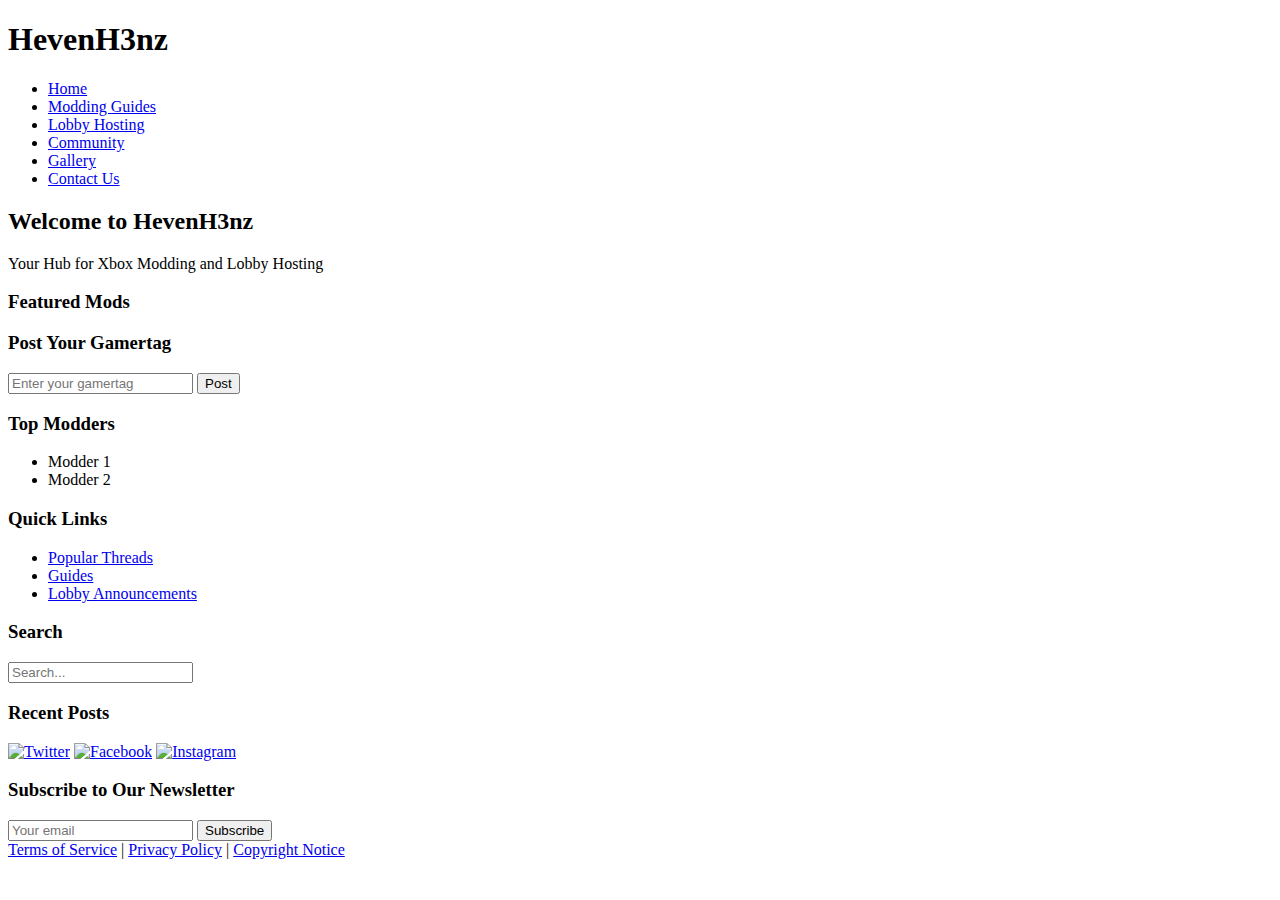
==== index.html @ a14fd726 "Create index.html" ====
<!DOCTYPE html>
<html lang="en">
<head>
    <meta charset="UTF-8">
    <meta name="viewport" content="width=device-width, initial-scale=1.0">
    <title>HevenH3nz - Xbox Modding Image Board</title>
    <link rel="stylesheet" href="styles.css">
</head>
<body>
    <header>
        <div class="logo">
            <h1>HevenH3nz</h1>
        </div>
    </header>
    <nav>
        <ul>
            <li><a href="#">Home</a></li>
            <li><a href="#">Modding Guides</a></li>
            <li><a href="#">Lobby Hosting</a></li>
            <li><a href="#">Community</a></li>
            <li><a href="#">Gallery</a></li>
            <li><a href="#">Contact Us</a></li>
        </ul>
    </nav>
    <main>
        <section class="hero">
            <div class="hero-content">
                <h2>Welcome to HevenH3nz</h2>
                <p>Your Hub for Xbox Modding and Lobby Hosting</p>
            </div>
        </section>
        <section class="content">
            <div class="featured-mods">
                <h3>Featured Mods</h3>
                <!-- Add mod details here -->
            </div>
            <aside class="sidebar">
                <h3>Post Your Gamertag</h3>
                <form id="gamertag-form">
                    <input type="text" id="gamertag" placeholder="Enter your gamertag" required>
                    <button type="submit">Post</button>
                </form>
                <h3>Top Modders</h3>
                <ul>
                    <li>Modder 1</li>
                    <li>Modder 2</li>
                </ul>
                <h3>Quick Links</h3>
                <ul>
                    <li><a href="#">Popular Threads</a></li>
                    <li><a href="#">Guides</a></li>
                    <li><a href="#">Lobby Announcements</a></li>
                </ul>
                <h3>Search</h3>
                <input type="text" placeholder="Search...">
            </aside>
        </section>
        <section class="posts">
            <h3>Recent Posts</h3>
            <ul id="post-list">
                <!-- Posts will appear here -->
            </ul>
        </section>
    </main>
    <footer>
        <div class="social-media">
            <a href="#"><img src="twitter-icon.png" alt="Twitter"></a>
            <a href="#"><img src="facebook-icon.png" alt="Facebook"></a>
            <a href="#"><img src="instagram-icon.png" alt="Instagram"></a>
        </div>
        <div class="newsletter">
            <h3>Subscribe to Our Newsletter</h3>
            <form>
                <input type="email" placeholder="Your email">
                <button type="submit">Subscribe</button>
            </form>
        </div>
        <div class="legal">
            <a href="#">Terms of Service</a> | 
            <a href="#">Privacy Policy</a> | 
            <a href="#">Copyright Notice</a>
        </div>
    </footer>
    <script src="scripts.js"></script>
</body>
</html>
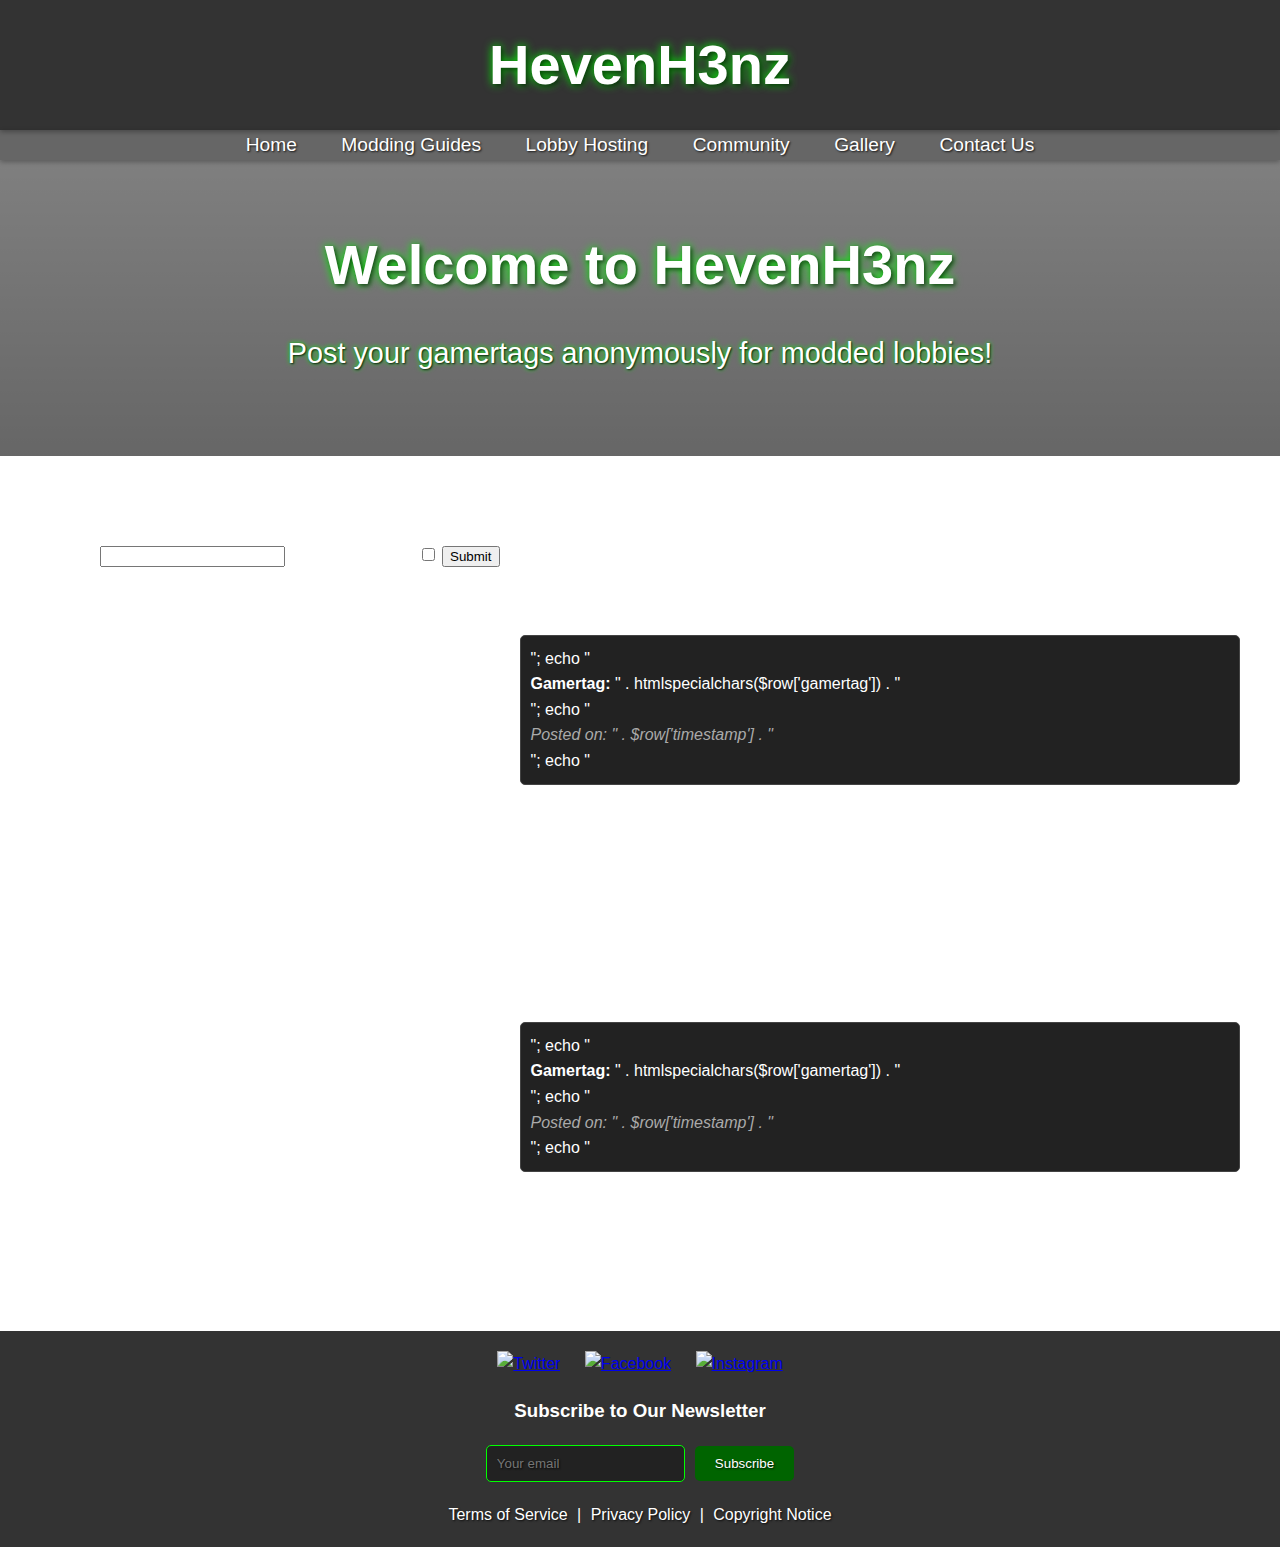
==== commit 2b5beff8: "Update index.html" ====
--- a/index.html
+++ b/index.html
@@ -3,7 +3,7 @@
 <head>
     <meta charset="UTF-8">
     <meta name="viewport" content="width=device-width, initial-scale=1.0">
-    <title>HevenH3nz - Xbox Modding Image Board</title>
+    <title>HevenH3nz - Home</title>
     <link rel="stylesheet" href="styles.css">
 </head>
 <body>
@@ -14,52 +14,71 @@
     </header>
     <nav>
         <ul>
-            <li><a href="#">Home</a></li>
-            <li><a href="#">Modding Guides</a></li>
-            <li><a href="#">Lobby Hosting</a></li>
-            <li><a href="#">Community</a></li>
-            <li><a href="#">Gallery</a></li>
-            <li><a href="#">Contact Us</a></li>
+            <li><a href="index.php">Home</a></li>
+            <li><a href="modding-guides.html">Modding Guides</a></li>
+            <li><a href="lobby-hosting.html">Lobby Hosting</a></li>
+            <li><a href="community.html">Community</a></li>
+            <li><a href="gallery.html">Gallery</a></li>
+            <li><a href="contact.html">Contact Us</a></li>
         </ul>
     </nav>
     <main>
         <section class="hero">
             <div class="hero-content">
                 <h2>Welcome to HevenH3nz</h2>
-                <p>Your Hub for Xbox Modding and Lobby Hosting</p>
+                <p>Post your gamertags anonymously for modded lobbies!</p>
             </div>
         </section>
         <section class="content">
-            <div class="featured-mods">
-                <h3>Featured Mods</h3>
-                <!-- Add mod details here -->
+            <div class="post-form">
+                <h3>Submit Your Gamertag</h3>
+                <form action="submit-post.php" method="post">
+                    <label for="gamertag">Gamertag:</label>
+                    <input type="text" id="gamertag" name="gamertag" required>
+                    
+                    <label for="featured">Feature this post:</label>
+                    <input type="checkbox" id="featured" name="featured">
+
+                    <button type="submit">Submit</button>
+                </form>
             </div>
-            <aside class="sidebar">
-                <h3>Post Your Gamertag</h3>
-                <form id="gamertag-form">
-                    <input type="text" id="gamertag" placeholder="Enter your gamertag" required>
-                    <button type="submit">Post</button>
-                </form>
-                <h3>Top Modders</h3>
-                <ul>
-                    <li>Modder 1</li>
-                    <li>Modder 2</li>
-                </ul>
-                <h3>Quick Links</h3>
-                <ul>
-                    <li><a href="#">Popular Threads</a></li>
-                    <li><a href="#">Guides</a></li>
-                    <li><a href="#">Lobby Announcements</a></li>
-                </ul>
-                <h3>Search</h3>
-                <input type="text" placeholder="Search...">
-            </aside>
-        </section>
-        <section class="posts">
-            <h3>Recent Posts</h3>
-            <ul id="post-list">
-                <!-- Posts will appear here -->
-            </ul>
+            <div class="posts">
+                <h3>Featured Posts</h3>
+                <?php
+                include 'db.php';
+
+                // Fetch featured posts
+                $result = $conn->query("SELECT gamertag, timestamp FROM posts WHERE featured = 1 ORDER BY timestamp DESC");
+
+                if ($result->num_rows > 0) {
+                    while ($row = $result->fetch_assoc()) {
+                        echo "<div class='post'>";
+                        echo "<p><strong>Gamertag:</strong> " . htmlspecialchars($row['gamertag']) . "</p>";
+                        echo "<p><em>Posted on: " . $row['timestamp'] . "</em></p>";
+                        echo "</div>";
+                    }
+                } else {
+                    echo "<p>No featured posts yet.</p>";
+                }
+
+                // Fetch all posts (non-featured)
+                echo "<h3>All Posts</h3>";
+                $result = $conn->query("SELECT gamertag, timestamp FROM posts WHERE featured = 0 ORDER BY timestamp DESC");
+
+                if ($result->num_rows > 0) {
+                    while ($row = $result->fetch_assoc()) {
+                        echo "<div class='post'>";
+                        echo "<p><strong>Gamertag:</strong> " . htmlspecialchars($row['gamertag']) . "</p>";
+                        echo "<p><em>Posted on: " . $row['timestamp'] . "</em></p>";
+                        echo "</div>";
+                    }
+                } else {
+                    echo "<p>No posts yet.</p>";
+                }
+
+                $conn->close();
+                ?>
+            </div>
         </section>
     </main>
     <footer>
@@ -81,6 +100,5 @@
             <a href="#">Copyright Notice</a>
         </div>
     </footer>
-    <script src="scripts.js"></script>
 </body>
 </html>
--- a/styles.css
+++ b/styles.css
@@ -0,0 +1,242 @@
+body {
+    margin: 0;
+    font-family: 'Helvetica Neue', Arial, sans-serif;
+    color: #fff; /* White text */
+    background: url('background.jpg') no-repeat center center fixed;
+    background-size: cover;
+    line-height: 1.6;
+}
+
+header {
+    background: rgba(0, 0, 0, 0.8); /* Black header background */
+    padding: 20px;
+    text-align: center;
+    box-shadow: 0 2px 5px rgba(0, 0, 0, 0.3);
+}
+
+.logo h1 {
+    color: #fff; /* White text */
+    font-size: 3.5em;
+    margin: 0;
+    font-weight: bold;
+    text-shadow: 2px 2px 4px rgba(0, 0, 0, 0.6), 0 0 10px #00ff00; /* Black drop shadow and green glow */
+}
+
+nav ul {
+    list-style: none;
+    padding: 0;
+    margin: 0;
+    text-align: center;
+    background: rgba(0, 0, 0, 0.6); /* Almost black background */
+    box-shadow: 0 2px 5px rgba(0, 0, 0, 0.3);
+}
+
+nav ul li {
+    display: inline-block;
+    margin: 0 20px;
+}
+
+nav ul li a {
+    color: #fff; /* White text */
+    text-decoration: none;
+    font-size: 1.2em;
+    transition: color 0.3s ease, text-shadow 0.3s ease;
+    text-shadow: 1px 1px 2px rgba(0, 0, 0, 0.8);
+}
+
+nav ul li a:hover {
+    color: #00ff00; /* Neon green text */
+    text-shadow: 0 0 5px #00ff00, 0 0 10px #00ff00, 0 0 15px #00ff00; /* Green glowing effect */
+}
+
+.hero {
+    background: rgba(0, 0, 0, 0.6); /* Almost black background */
+    padding: 60px 20px;
+    text-align: center;
+    background: linear-gradient(rgba(0, 0, 0, 0.5), rgba(0, 0, 0, 0.6)), url('hero-bg.jpg') no-repeat center center;
+    background-size: cover;
+}
+
+.hero-content h2 {
+    font-size: 3.5em;
+    margin: 0;
+    font-weight: bold;
+    color: #fff; /* White text */
+    text-shadow: 2px 2px 4px rgba(0, 0, 0, 0.6), 0 0 10px #00ff00; /* Black drop shadow and green glow */
+}
+
+.hero-content p {
+    font-size: 1.8em;
+    margin: 20px 0;
+    color: #fff; /* White text */
+    text-shadow: 1px 1px 2px rgba(0, 0, 0, 0.8), 0 0 5px #00ff00; /* Green glowing effect */
+}
+
+.content {
+    display: flex;
+    flex-wrap: wrap;
+    margin: 20px;
+}
+
+.featured-mods {
+    flex: 2;
+    padding: 20px;
+    background: #333; /* Dark gray background */
+    border-radius: 8px;
+    box-shadow: 0 4px 8px rgba(0, 0, 0, 0.3);
+}
+
+.sidebar {
+    flex: 1;
+    padding: 20px;
+    background: #333; /* Dark gray background */
+    border-radius: 8px;
+    box-shadow: 0 4px 8px rgba(0, 0, 0, 0.3);
+    margin-left: 20px;
+}
+
+.sidebar h3 {
+    margin-top: 0;
+    color: #fff; /* White text */
+    text-shadow: 1px 1px 2px rgba(0, 0, 0, 0.8), 0 0 5px #00ff00; /* Green glowing effect */
+}
+
+.sidebar form {
+    margin-bottom: 20px;
+}
+
+.sidebar input[type="text"] {
+    width: calc(100% - 120px);
+    padding: 10px;
+    border: 1px solid #00ff00; /* Green border */
+    border-radius: 5px;
+    background: #222; /* Almost black background */
+    color: #fff; /* White text */
+    text-shadow: 1px 1px 2px rgba(0, 0, 0, 0.8);
+}
+
+.sidebar button {
+    padding: 10px 20px;
+    background: #006400; /* Dark green background */
+    border: none;
+    border-radius: 5px;
+    color: #fff; /* White text */
+    cursor: pointer;
+    transition: background 0.3s ease;
+    text-shadow: 1px 1px 2px rgba(0, 0, 0, 0.8);
+}
+
+.sidebar button:hover {
+    background: #00ff00; /* Neon green background on hover */
+    text-shadow: 0 0 5px #00ff00, 0 0 10px #00ff00, 0 0 15px #00ff00; /* Green glowing effect */
+}
+
+.posts {
+    flex: 2;
+    padding: 20px;
+}
+
+.posts ul {
+    list-style: none;
+    padding: 0;
+}
+
+.posts li {
+    background: #222; /* Almost black background */
+    margin-bottom: 10px;
+    padding: 15px;
+    border-radius: 8px;
+    box-shadow: 0 2px 5px rgba(0, 0, 0, 0.3);
+}
+
+footer {
+    background: rgba(0, 0, 0, 0.8); /* Black background */
+    padding: 20px;
+    text-align: center;
+    color: #fff; /* White text */
+}
+
+footer .social-media a {
+    margin: 0 10px;
+    display: inline-block;
+}
+
+footer .social-media img {
+    width: 30px;
+    height: 30px;
+    transition: transform 0.3s ease;
+}
+
+footer .social-media img:hover {
+    transform: scale(1.1);
+}
+
+footer .newsletter {
+    margin: 20px 0;
+}
+
+footer .newsletter form {
+    display: flex;
+    justify-content: center;
+    align-items: center;
+}
+
+footer .newsletter input {
+    padding: 10px;
+    border: 1px solid #00ff00; /* Green border */
+    border-radius: 5px;
+    margin-right: 10px;
+    background: #222; /* Almost black background */
+    color: #fff; /* White text */
+    text-shadow: 1px 1px 2px rgba(0, 0, 0, 0.8);
+}
+
+footer .newsletter button {
+    padding: 10px 20px;
+    background: #006400; /* Dark green background */
+    border: none;
+    border-radius: 5px;
+    color: #fff; /* White text */
+    cursor: pointer;
+    transition: background 0.3s ease;
+    text-shadow: 1px 1px 2px rgba(0, 0, 0, 0.8);
+}
+
+footer .newsletter button:hover {
+    background: #00ff00; /* Neon green background on hover */
+    text-shadow: 0 0 5px #00ff00, 0 0 10px #00ff00, 0 0 15px #00ff00; /* Green glowing effect */
+}
+
+footer .legal a {
+    color: #fff; /* White text */
+    text-decoration: none;
+    margin: 0 5px;
+    transition: color 0.3s ease, text-shadow 0.3s ease;
+    text-shadow: 1px 1px 2px rgba(0, 0, 0, 0.8);
+}
+
+footer .legal a:hover {
+    color: #00ff00; /* Neon green text on hover */
+    text-shadow: 0 0 5px #00ff00, 0 0 10px #00ff00, 0 0 15px #00ff00; /* Green glowing effect */
+}
+
+.posts {
+    margin-top: 20px;
+}
+
+.post {
+    border: 1px solid #444; /* Dark gray border */
+    padding: 10px;
+    margin-bottom: 10px;
+    border-radius: 5px;
+    background-color: #222; /* Almost black background */
+}
+
+.post p {
+    margin: 0;
+    padding: 0;
+}
+
+.post em {
+    color: #aaa; /* Light gray text */
+}
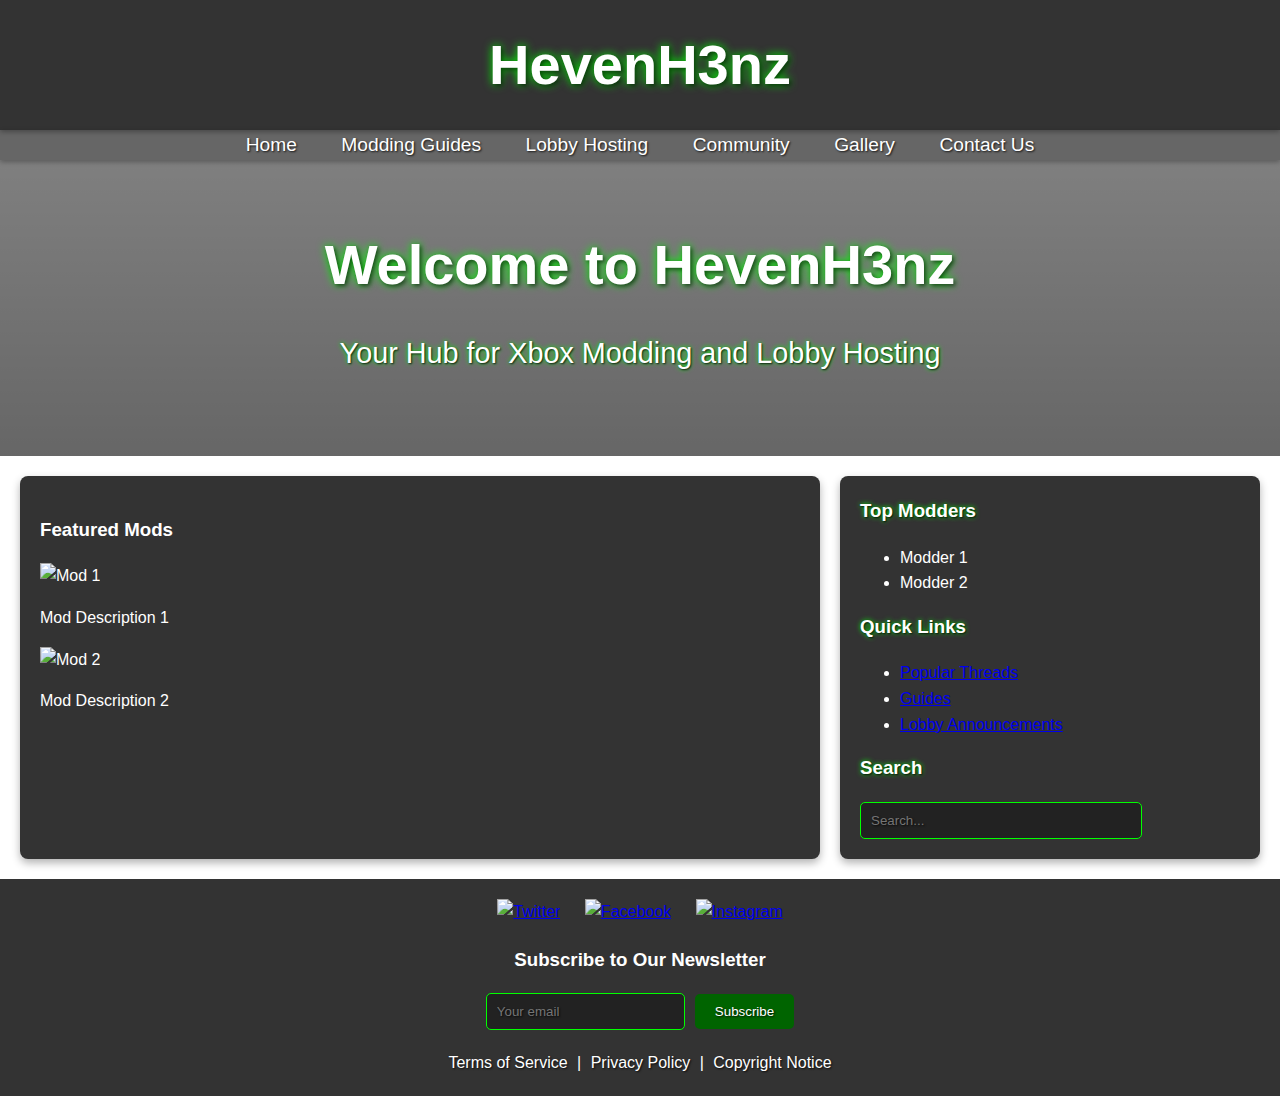
==== commit aa9f9a4e: "Update index.html" ====
--- a/index.html
+++ b/index.html
@@ -3,7 +3,7 @@
 <head>
     <meta charset="UTF-8">
     <meta name="viewport" content="width=device-width, initial-scale=1.0">
-    <title>HevenH3nz - Home</title>
+    <title>HevenH3nz - Xbox Modding Image Board</title>
     <link rel="stylesheet" href="styles.css">
 </head>
 <body>
@@ -14,71 +14,48 @@
     </header>
     <nav>
         <ul>
-            <li><a href="index.php">Home</a></li>
-            <li><a href="modding-guides.html">Modding Guides</a></li>
-            <li><a href="lobby-hosting.html">Lobby Hosting</a></li>
-            <li><a href="community.html">Community</a></li>
-            <li><a href="gallery.html">Gallery</a></li>
-            <li><a href="contact.html">Contact Us</a></li>
+            <li><a href="#">Home</a></li>
+            <li><a href="#">Modding Guides</a></li>
+            <li><a href="#">Lobby Hosting</a></li>
+            <li><a href="#">Community</a></li>
+            <li><a href="#">Gallery</a></li>
+            <li><a href="#">Contact Us</a></li>
         </ul>
     </nav>
     <main>
         <section class="hero">
             <div class="hero-content">
                 <h2>Welcome to HevenH3nz</h2>
-                <p>Post your gamertags anonymously for modded lobbies!</p>
+                <p>Your Hub for Xbox Modding and Lobby Hosting</p>
             </div>
         </section>
         <section class="content">
-            <div class="post-form">
-                <h3>Submit Your Gamertag</h3>
-                <form action="submit-post.php" method="post">
-                    <label for="gamertag">Gamertag:</label>
-                    <input type="text" id="gamertag" name="gamertag" required>
-                    
-                    <label for="featured">Feature this post:</label>
-                    <input type="checkbox" id="featured" name="featured">
-
-                    <button type="submit">Submit</button>
-                </form>
+            <div class="featured-mods">
+                <h3>Featured Mods</h3>
+                <div class="mod">
+                    <img src="mod1.jpg" alt="Mod 1">
+                    <p>Mod Description 1</p>
+                </div>
+                <div class="mod">
+                    <img src="mod2.jpg" alt="Mod 2">
+                    <p>Mod Description 2</p>
+                </div>
             </div>
-            <div class="posts">
-                <h3>Featured Posts</h3>
-                <?php
-                include 'db.php';
-
-                // Fetch featured posts
-                $result = $conn->query("SELECT gamertag, timestamp FROM posts WHERE featured = 1 ORDER BY timestamp DESC");
-
-                if ($result->num_rows > 0) {
-                    while ($row = $result->fetch_assoc()) {
-                        echo "<div class='post'>";
-                        echo "<p><strong>Gamertag:</strong> " . htmlspecialchars($row['gamertag']) . "</p>";
-                        echo "<p><em>Posted on: " . $row['timestamp'] . "</em></p>";
-                        echo "</div>";
-                    }
-                } else {
-                    echo "<p>No featured posts yet.</p>";
-                }
-
-                // Fetch all posts (non-featured)
-                echo "<h3>All Posts</h3>";
-                $result = $conn->query("SELECT gamertag, timestamp FROM posts WHERE featured = 0 ORDER BY timestamp DESC");
-
-                if ($result->num_rows > 0) {
-                    while ($row = $result->fetch_assoc()) {
-                        echo "<div class='post'>";
-                        echo "<p><strong>Gamertag:</strong> " . htmlspecialchars($row['gamertag']) . "</p>";
-                        echo "<p><em>Posted on: " . $row['timestamp'] . "</em></p>";
-                        echo "</div>";
-                    }
-                } else {
-                    echo "<p>No posts yet.</p>";
-                }
-
-                $conn->close();
-                ?>
-            </div>
+            <aside class="sidebar">
+                <h3>Top Modders</h3>
+                <ul>
+                    <li>Modder 1</li>
+                    <li>Modder 2</li>
+                </ul>
+                <h3>Quick Links</h3>
+                <ul>
+                    <li><a href="#">Popular Threads</a></li>
+                    <li><a href="#">Guides</a></li>
+                    <li><a href="#">Lobby Announcements</a></li>
+                </ul>
+                <h3>Search</h3>
+                <input type="text" placeholder="Search...">
+            </aside>
         </section>
     </main>
     <footer>
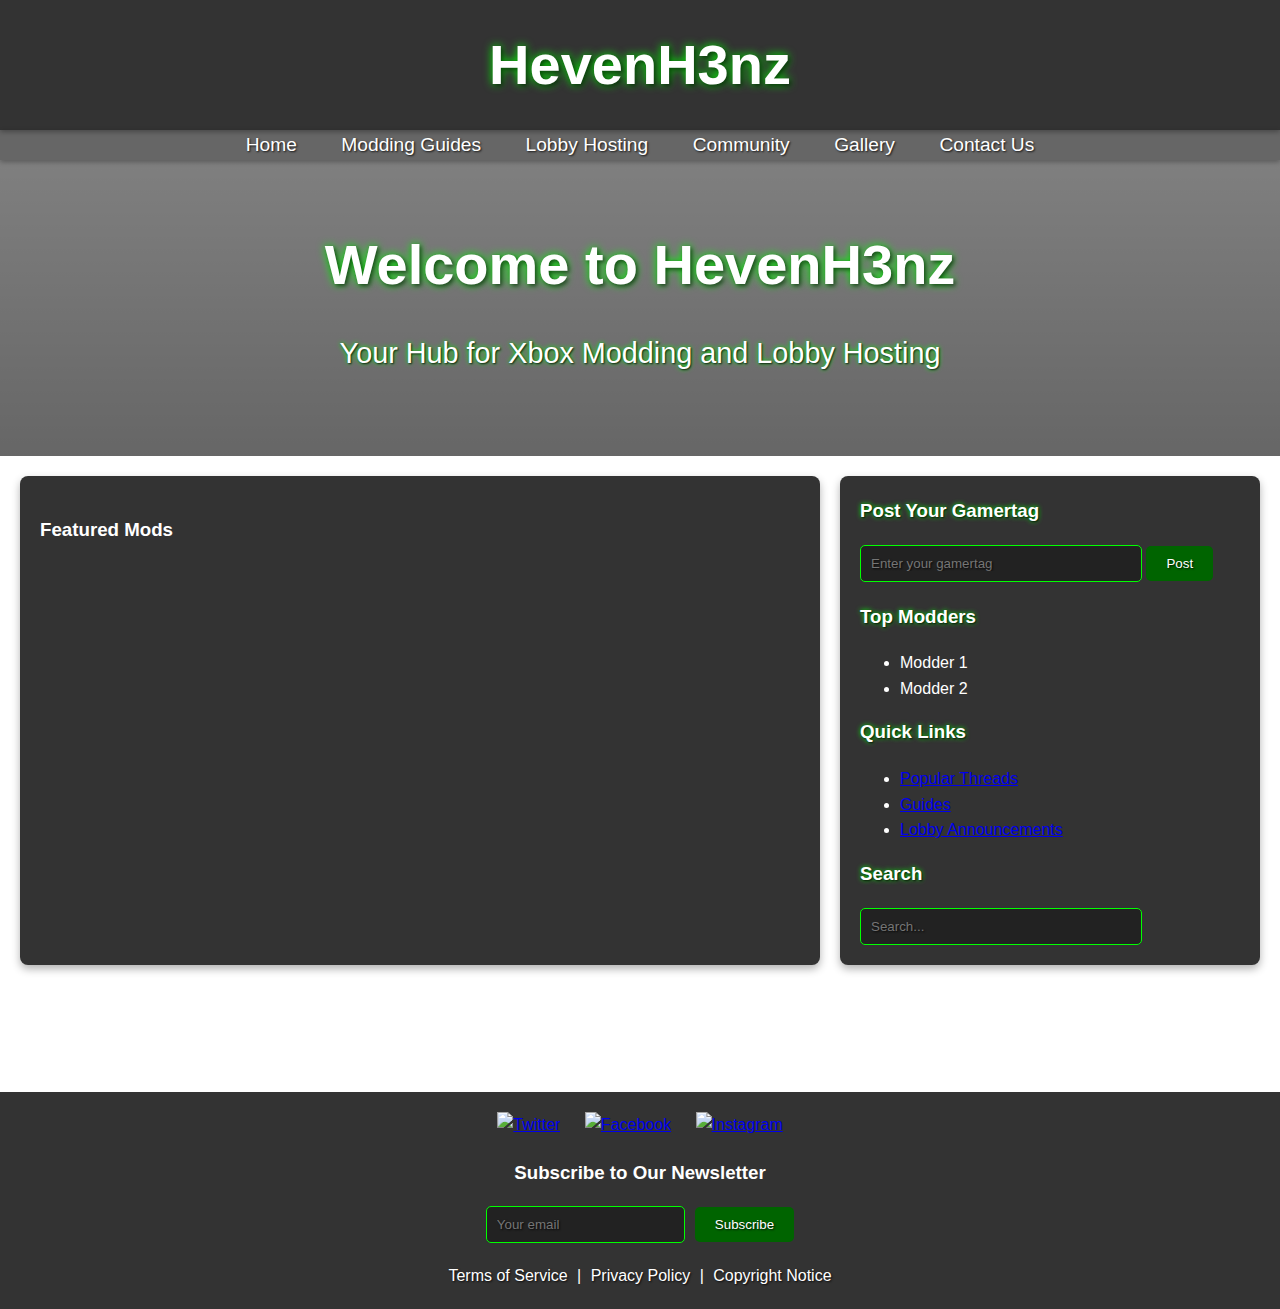
==== commit dcb703d8: "Update index.html" ====
--- a/index.html
+++ b/index.html
@@ -32,16 +32,14 @@
         <section class="content">
             <div class="featured-mods">
                 <h3>Featured Mods</h3>
-                <div class="mod">
-                    <img src="mod1.jpg" alt="Mod 1">
-                    <p>Mod Description 1</p>
-                </div>
-                <div class="mod">
-                    <img src="mod2.jpg" alt="Mod 2">
-                    <p>Mod Description 2</p>
-                </div>
+                <!-- Add mod details here -->
             </div>
             <aside class="sidebar">
+                <h3>Post Your Gamertag</h3>
+                <form id="gamertag-form">
+                    <input type="text" id="gamertag" placeholder="Enter your gamertag" required>
+                    <button type="submit">Post</button>
+                </form>
                 <h3>Top Modders</h3>
                 <ul>
                     <li>Modder 1</li>
@@ -56,6 +54,12 @@
                 <h3>Search</h3>
                 <input type="text" placeholder="Search...">
             </aside>
+        </section>
+        <section class="posts">
+            <h3>Recent Posts</h3>
+            <ul id="post-list">
+                <!-- Posts will appear here -->
+            </ul>
         </section>
     </main>
     <footer>
@@ -77,5 +81,6 @@
             <a href="#">Copyright Notice</a>
         </div>
     </footer>
+    <script src="scripts.js"></script>
 </body>
 </html>
